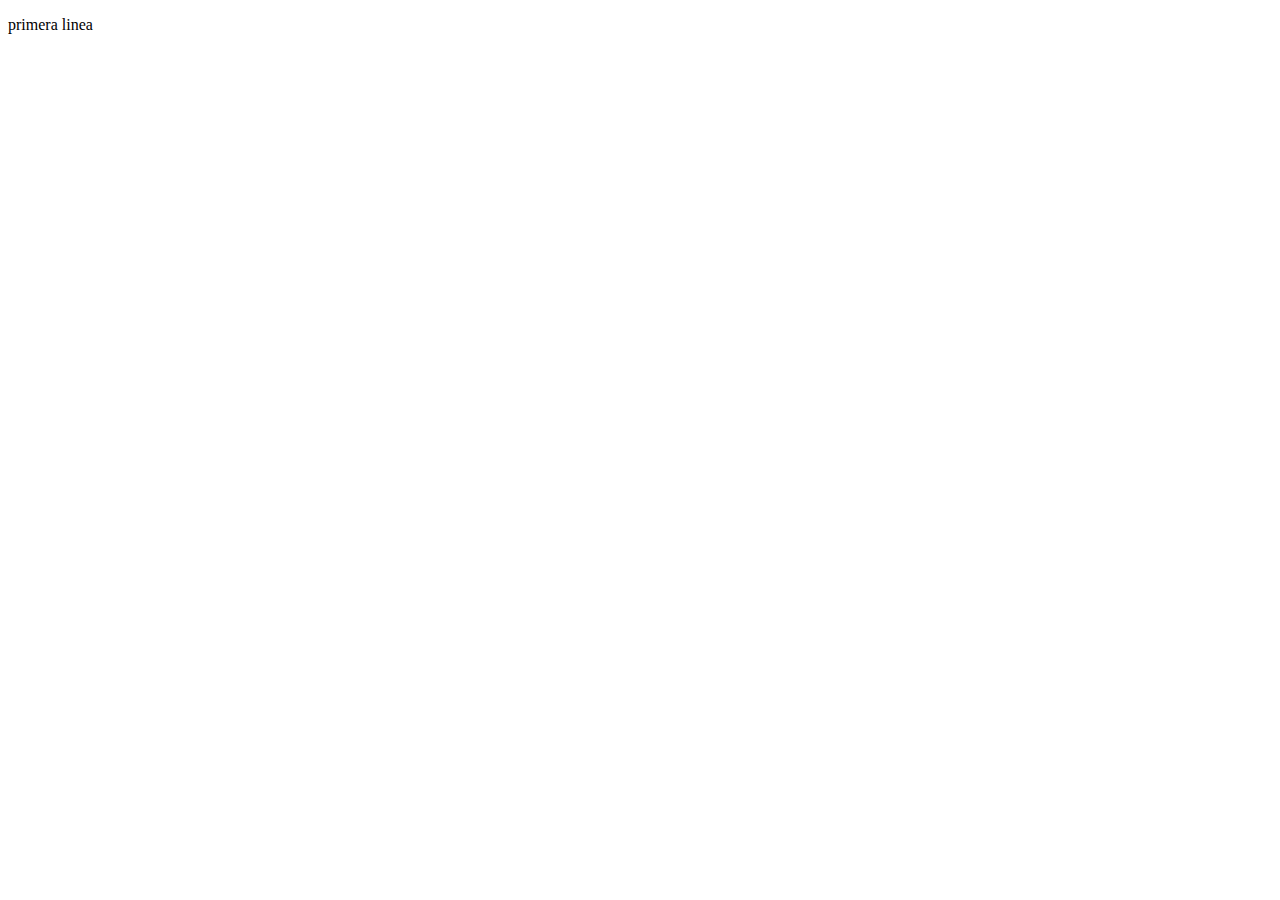
==== index.html @ ee278bb5 "linea11" ====
<!DOCTYPE html>
<html lang="es">
<head>
    <meta charset="UTF-8">
    <meta name="viewport" content="width=device-width, initial-scale=1.0">
    <title>Título de tu página</title>
</head>
<body>

<!-- Aquí va el contenido de tu página -->
<p>primera linea</p>
</body>
</html>
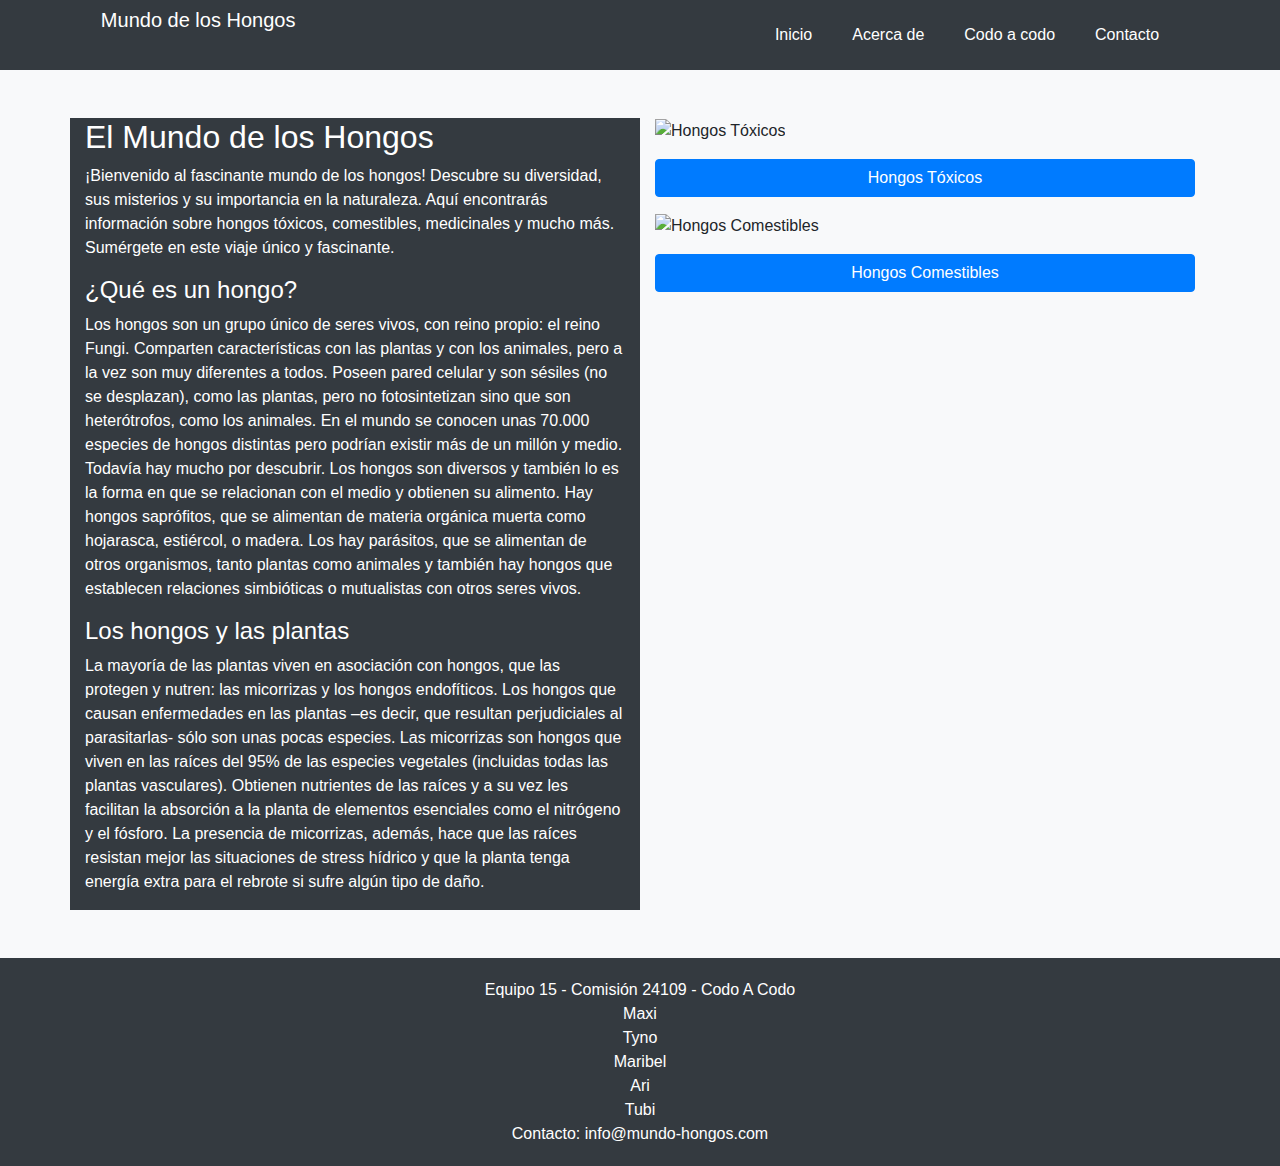
==== commit eacb347a: "menu responsive" ====
--- a/index.html
+++ b/index.html
@@ -1,13 +1,102 @@
 <!DOCTYPE html>
-<html lang="es">
+<html lang="en">
 <head>
-    <meta charset="UTF-8">
-    <meta name="viewport" content="width=device-width, initial-scale=1.0">
-    <title>Título de tu página</title>
+  <meta charset="UTF-8">
+  <meta name="viewport" content="width=device-width, initial-scale=1.0">
+  <title>Mundo de los Hongos</title>
+  <script src="https://kit.fontawesome.com/34242d1290.js" crossorigin="anonymous"></script>
+  <link rel="stylesheet" href="https://maxcdn.bootstrapcdn.com/bootstrap/4.5.2/css/bootstrap.min.css">
+  <link rel="stylesheet" href="./css/styles.css">
 </head>
 <body>
 
-<!-- Aquí va el contenido de tu página -->
-<p>primera linea</p>
+  <!--Encabezado-->
+  <div class="nav-bar">
+    <div class="nav-container">
+        <div class="brand">
+          <a class="navbar-brand" href="#">
+            <i class="fa-solid fa-earth"></i>
+            <span>Mundo de los Hongos</span>
+          </a>
+        </div>          
+            <p>
+              <a id="btncolapse" class="btn btn-light" data-toggle="collapse" href="#colapso1" role="button" aria-expanded="true" aria-controls="collapseExample">☰</a>
+            </p>            
+            
+            <div id="colapso1" class="collapse show">
+            <nav>
+                  <ul class="nav-list">
+                  <li><a href="./index.html">Inicio</a></li>
+                  <li><a href="#footer-contacto">Acerca de</a></li>
+                  <li><a href="#">Codo a codo</a></li>
+                  <li><a href="#footer-contacto">Contacto</a></li>
+                  </ul>
+                </nav>
+            </div>
+    </div>
+  </div>
+
+
+
+
+  <div id="container-home" class="container mt-5">
+    <!-- Contenido -->
+    <div class="row">
+      <div class="col-md-6 bg-dark text-white">
+        <h2>El Mundo de los Hongos</h2>
+        <p>¡Bienvenido al fascinante mundo de los hongos! Descubre su diversidad, sus misterios y su importancia en la naturaleza. 
+          Aquí encontrarás información sobre hongos tóxicos, comestibles, medicinales y mucho más. Sumérgete en este viaje único y fascinante.</p>
+        <p>  </p>
+
+        <h4>¿Qué es un hongo?</h4>
+        <p>Los hongos son un grupo único de seres vivos, con reino propio: el reino Fungi. Comparten características con las plantas y con los animales, 
+          pero a la vez son muy diferentes a todos. Poseen pared celular y son sésiles (no se desplazan), como las plantas, pero no fotosintetizan sino 
+          que son heterótrofos, como los animales. En el mundo se conocen unas 70.000 especies de hongos distintas pero podrían existir más de un millón 
+          y medio. Todavía hay mucho por descubrir. 
+          Los hongos son diversos y también lo es la forma en que se relacionan con el medio y obtienen su alimento. Hay hongos saprófitos, que se 
+          alimentan de materia orgánica muerta como hojarasca, estiércol, o madera. Los hay parásitos, que se alimentan de otros organismos, tanto plantas
+           como animales y también hay hongos que establecen relaciones simbióticas o mutualistas con otros seres vivos.</p>
+
+
+        <h4>Los hongos y las plantas</h4>
+        <p>La mayoría de las plantas viven en asociación con hongos, que las protegen y nutren: las micorrizas y los hongos endofíticos. Los hongos que 
+          causan enfermedades en las plantas –es decir, que resultan perjudiciales al parasitarlas- sólo son unas pocas especies.
+
+          Las micorrizas son hongos que viven en las raíces del 95% de las especies vegetales (incluidas todas las plantas vasculares). Obtienen 
+          nutrientes de las raíces y a su vez les facilitan la absorción a la planta de elementos esenciales como el nitrógeno y el fósforo. 
+          La presencia de micorrizas, además, hace que las raíces resistan mejor las situaciones de stress hídrico y que la planta tenga energía extra 
+          para el rebrote si sufre algún tipo de daño.</p>
+        </div>
+      <div class="col-md-6">
+        <div class="row">
+          <div class="col">
+            <img src="https://cdn.pixabay.com/photo/2017/10/04/21/36/fly-agaric-2817723_1280.jpg" class="img-fluid" alt="Hongos Tóxicos">
+            <a href="./venenosos.html" class="btn btn-primary btn-block mt-3">Hongos Tóxicos</a>
+          </div>
+        </div>
+        <div class="row mt-3">
+          <div class="col">
+            <img src="https://cdn.pixabay.com/photo/2024/03/07/10/30/mushrooms-8618283_1280.jpg" class="img-fluid" alt="Hongos Comestibles">
+            <a href="./comestibles.html" class="btn btn-primary btn-block mt-3">Hongos Comestibles</a>
+          </div>
+        </div>
+      </div>
+    </div>
+  </div>
+
+  <footer id="footer-contacto" class="mt-5 text-center">
+    <!-- Pie de página aquí -->
+    <p>Equipo 15 - Comisión 24109 - Codo A Codo</p>
+        <p>Maxi</p>
+        <p>Tyno</p>
+        <p>Maribel</p>
+        <p>Ari</p>
+        <p>Tubi</p>
+    <p>Contacto: info@mundo-hongos.com</p>
+  </footer>
+
+  <script src="https://code.jquery.com/jquery-3.5.1.slim.min.js"></script>
+  <script src="https://cdn.jsdelivr.net/npm/@popperjs/core@2.9.1/dist/umd/popper.min.js"></script>
+  <script src="https://maxcdn.bootstrapcdn.com/bootstrap/4.5.2/js/bootstrap.min.js"></script>
 </body>
 </html>--- a/css/styles.css
+++ b/css/styles.css
@@ -0,0 +1,125 @@
+body {
+    background-color: #f8f9fa; /* Color de fondo claro */
+  }
+  
+  header {
+    margin-bottom: 50px;
+  }
+  
+  footer {
+    background-color: #343a40; /*Color oscuro para el pie de página */
+    color: white;
+    padding: 20px 0;
+  }
+  
+  footer p {
+    margin-bottom: 0;
+  }
+
+  nav{
+    height: 70px;
+  }
+  
+  .nav-bar{
+    background-color: #343a40;
+
+  }
+
+  .nav-container{
+    display: flex;
+    justify-content: space-around;
+    flex-direction: row;
+
+  }
+  
+  .brand a{
+  text-decoration: none;
+  color: white;
+  }
+
+  nav ul{
+  list-style: none;
+  }
+  
+  .nav-list{
+    background-color: #343a40;
+    display: flex;
+    justify-content: space-around;
+    flex-direction: row;
+
+  }
+
+  nav ul li a{
+  display:block;
+  padding: 0 20px;
+  line-height: 70px;
+  background: #343a40;
+  text-decoration: none;
+  color: #fff;
+  }
+
+  nav ul li a:hover{
+  background: #2ab1ce;
+  color: #fff;
+}
+
+
+
+nav ul li ul li {
+  min-width: 190px;
+}
+
+nav ul li ul li a{
+  padding: 15px;
+  line-height: 20px;
+}
+
+.navbar-toggler{
+  display: block;
+    
+} 
+
+
+@media (min-width: 500px){
+  #btncolapse{
+    display: none;
+  }
+}
+
+
+
+@media (max-width: 500px){
+  .nav-container{
+    display: inline-block;
+    justify-content: flex-start;
+    flex-direction: column;
+    position: relative;
+  }
+
+
+  .nav-list{
+    display: flex;
+    justify-content: space-around;
+    flex-direction: column;
+    position: absolute;
+    left:0;
+    z-index: 1000;
+
+  }
+  
+  #btncolapse{
+    display: block;
+    cursor: pointer; 
+    width: 30px; 
+    height: 30px;
+  }
+
+  
+  .navbar-toggler {
+  display: inline-block;
+  justify-content: flex-end;
+   }
+
+
+
+}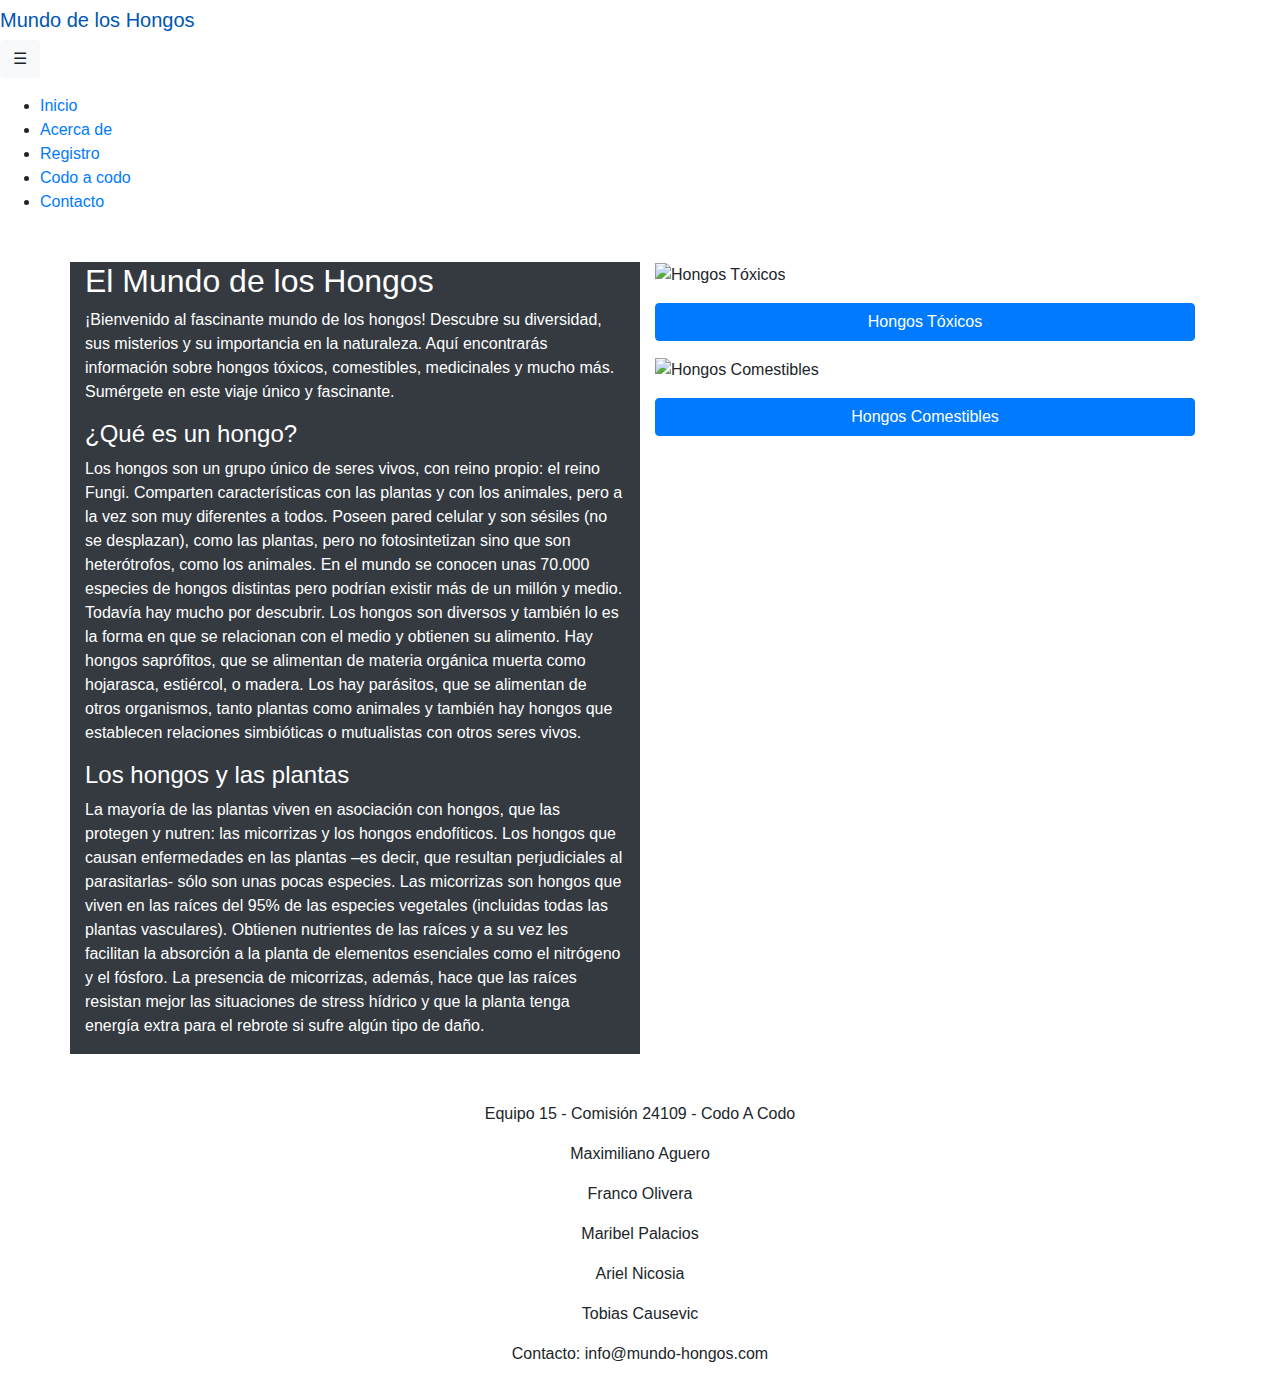
==== commit bbf9d41d: "pre entrega cdc" ====
--- a/index.html
+++ b/index.html
@@ -6,30 +6,32 @@
   <title>Mundo de los Hongos</title>
   <script src="https://kit.fontawesome.com/34242d1290.js" crossorigin="anonymous"></script>
   <link rel="stylesheet" href="https://maxcdn.bootstrapcdn.com/bootstrap/4.5.2/css/bootstrap.min.css">
-  <link rel="stylesheet" href="./css/styles.css">
+  <link rel="stylesheet" href="./css/estiloinicio.css">
 </head>
 <body>
 
-  <!--Encabezado-->
+  <!--Encabezado con un logo de forma de tierra,nombre, boton ☰ y una lista[Inicio-Acerca de-Codo a codo- Contacto]-->
   <div class="nav-bar">
     <div class="nav-container">
         <div class="brand">
-          <a class="navbar-brand" href="#">
-            <i class="fa-solid fa-earth"></i>
-            <span>Mundo de los Hongos</span>
+            <a class="navbar-brand" href="#">
+<!--Logo-->      <i class="fa-solid fa-earth" alt="logo del sitio Mundo de los Hongos"></i> 
+                 <span>Mundo de los Hongos</span> <!--Nombre-->
           </a>
         </div>          
             <p>
-              <a id="btncolapse" class="btn btn-light" data-toggle="collapse" href="#colapso1" role="button" aria-expanded="true" aria-controls="collapseExample">☰</a>
+              <!--Boton ☰-->
+              <a id="btncolapse" class="btn btn-light" data-toggle="collapse" href="#listamenu" role="button" aria-expanded="true" aria-controls="listamenu">☰</a>
             </p>            
-            
-            <div id="colapso1" class="collapse show">
-            <nav>
+            <!--Lista del menu-->
+            <div id="listamenu">
+                <nav>
                   <ul class="nav-list">
                   <li><a href="./index.html">Inicio</a></li>
                   <li><a href="#footer-contacto">Acerca de</a></li>
-                  <li><a href="#">Codo a codo</a></li>
-                  <li><a href="#footer-contacto">Contacto</a></li>
+                  <li><a href="./registro.html">Registro</a></li>
+                  <li><a href="https://inscripcionesagencia.bue.edu.ar/codoacodo/">Codo a codo</a></li>
+                  <li><a href="./contacto.html">Contacto</a></li>
                   </ul>
                 </nav>
             </div>
@@ -87,11 +89,11 @@
   <footer id="footer-contacto" class="mt-5 text-center">
     <!-- Pie de página aquí -->
     <p>Equipo 15 - Comisión 24109 - Codo A Codo</p>
-        <p>Maxi</p>
-        <p>Tyno</p>
-        <p>Maribel</p>
-        <p>Ari</p>
-        <p>Tubi</p>
+    <p>Maximiliano Aguero</p>
+    <p>Franco Olivera</p>
+    <p>Maribel Palacios</p>
+    <p>Ariel Nicosia</p>
+    <p>Tobias Causevic</p>
     <p>Contacto: info@mundo-hongos.com</p>
   </footer>
 
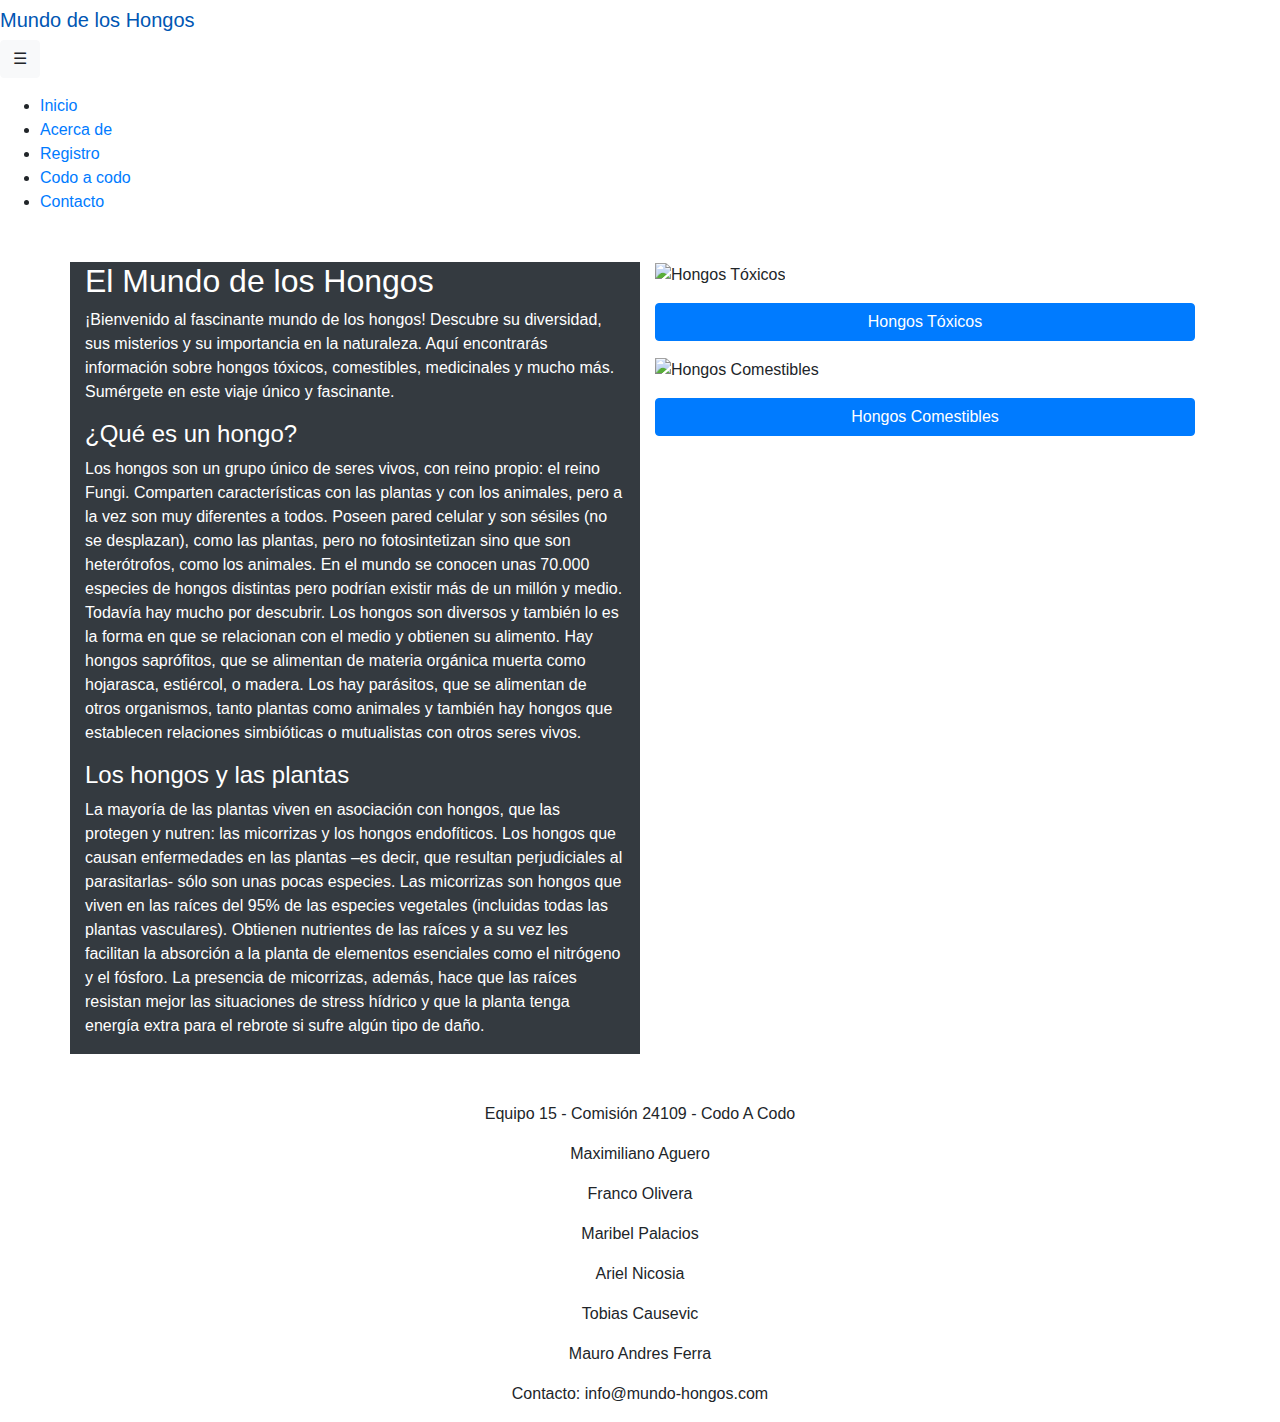
==== commit 6d52ed7b: "eliminar espacios en blanco e indentación de y set lang = es" ====
--- a/index.html
+++ b/index.html
@@ -1,5 +1,6 @@
 <!DOCTYPE html>
-<html lang="en">
+<html lang="es">
+
 <head>
   <meta charset="UTF-8">
   <meta name="viewport" content="width=device-width, initial-scale=1.0">
@@ -8,8 +9,8 @@
   <link rel="stylesheet" href="https://maxcdn.bootstrapcdn.com/bootstrap/4.5.2/css/bootstrap.min.css">
   <link rel="stylesheet" href="./css/estiloinicio.css">
 </head>
+
 <body>
-
   <!--Encabezado con un logo de forma de tierra,nombre, boton ☰ y una lista[Inicio-Acerca de-Codo a codo- Contacto]-->
   <div class="nav-bar">
     <div class="nav-container">
@@ -37,9 +38,6 @@
             </div>
     </div>
   </div>
-
-
-
 
   <div id="container-home" class="container mt-5">
     <!-- Contenido -->
@@ -94,6 +92,7 @@
     <p>Maribel Palacios</p>
     <p>Ariel Nicosia</p>
     <p>Tobias Causevic</p>
+    <p>Mauro Andres Ferra</p>
     <p>Contacto: info@mundo-hongos.com</p>
   </footer>
 
